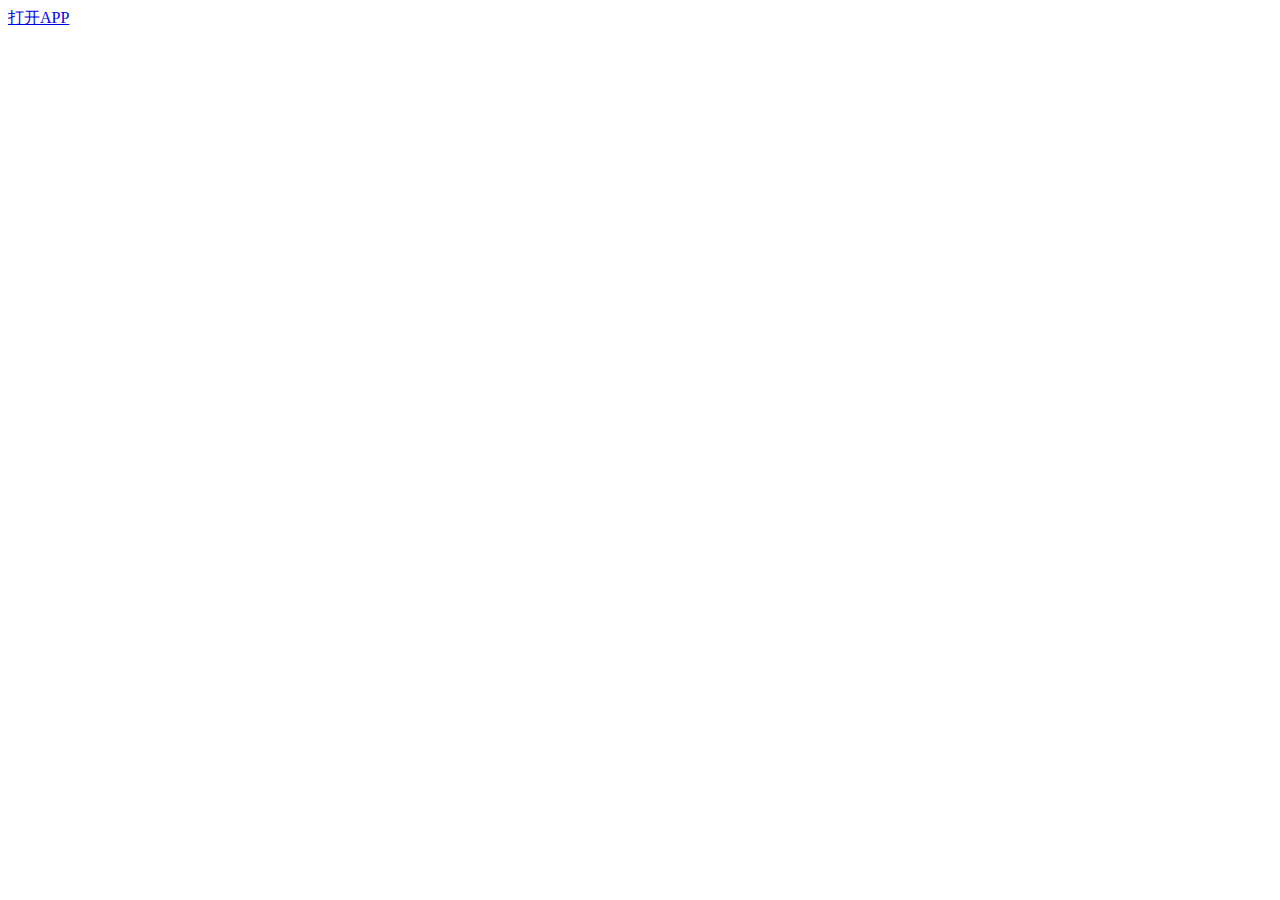
==== app.html @ efccde9f "first commit" ====
<!DOCTYPE html>
<html lang="en">
<head>
    <meta charset="UTF-8">
    <title>打开APP</title>
    <meta name="viewport" content="initial-scale=1, maximum-scale=1, minimum-scale=1, user-scalable=no">
</head>
<body>

    <a id="bu" href="">打开APP</a>


    <script type="text/javascript" src="js/link.js?v=102"></script>

    <script>
        new Link({
            button: document.querySelector("a#bu"),// 按钮
            androidLink: "igetapp://m.iget.dev.didatrip.com/free_audio?id=Fctlyt6zwyVEePUXjYou",// 安卓的打开链接
            androidDownloadUrl: "http://a.app.qq.com/o/simple.jsp?pkgname=com.luojilab.player&ckey=CK1369314671247",// 安卓的下载链接
            androidYyb: true,// android 是否开启应用宝下载
            iosLink: "igetapp://m.iget.dev.didatrip.com/share/freecolumn/freecolumn/Fctlyt6zwyVEePUXjYou",// ios 打开链接
            ios9Link: "https://s.mlinks.cc/SWUU0C8E/AABD?page=freecolumn&key=freecolumn&val=egEfCr6HnhBWHVbf0ywT",// ios 的Universal Link
            iosDownloadUrl: "http://a.app.qq.com/o/simple.jsp?pkgname=com.luojilab.player&ckey=CK1369314671247", // ios 的下载链接
            iosUniversalLinkEnabled: true, // 是否开启 Universal Link
            iosYyb: true,// ios 是否开启应用宝下载
            yybDownloadUrl: "http://a.app.qq.com/o/simple.jsp?pkgname=com.luojilab.player&ckey=CK1369314671247",// 应用宝下载链接
            autoLaunchApp: false, // 是否打开页面就唤起APP
            autoRedirectToDownloadUrl: true,// 是否自动跳转到下载页面
        })
    </script>

</body>
</html>
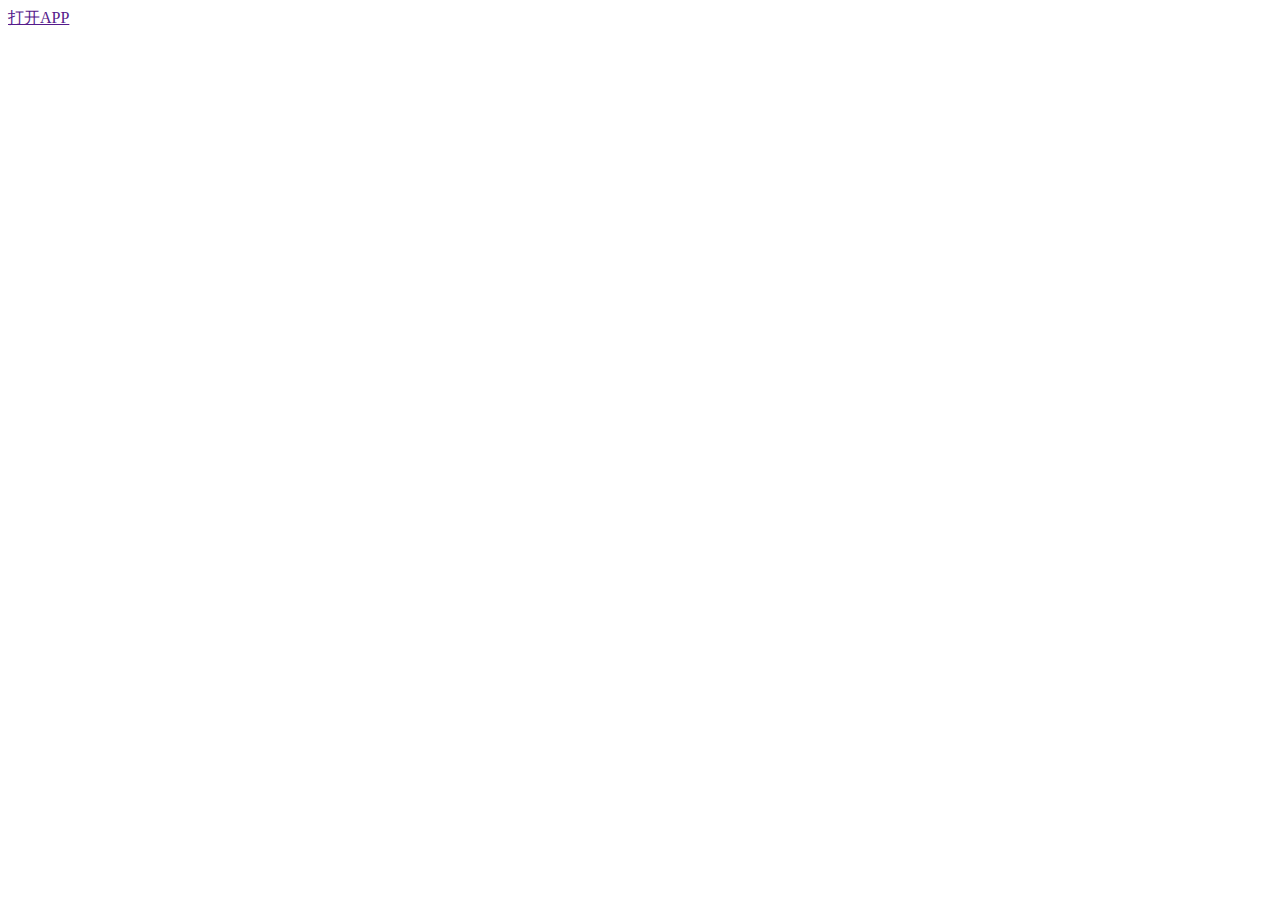
==== commit e2f42b6f: "first commit1111" ====
--- a/app.html
+++ b/app.html
@@ -15,15 +15,15 @@
     <script>
         new Link({
             button: document.querySelector("a#bu"),// 按钮
-            androidLink: "igetapp://m.iget.dev.didatrip.com/free_audio?id=Fctlyt6zwyVEePUXjYou",// 安卓的打开链接
-            androidDownloadUrl: "http://a.app.qq.com/o/simple.jsp?pkgname=com.luojilab.player&ckey=CK1369314671247",// 安卓的下载链接
+            androidLink: "bdapp://map/navi?location=" + lat + "," + lng + "&query="+addr",// 安卓的打开链接
+            androidDownloadUrl: "",// 安卓的下载链接
             androidYyb: true,// android 是否开启应用宝下载
-            iosLink: "igetapp://m.iget.dev.didatrip.com/share/freecolumn/freecolumn/Fctlyt6zwyVEePUXjYou",// ios 打开链接
-            ios9Link: "https://s.mlinks.cc/SWUU0C8E/AABD?page=freecolumn&key=freecolumn&val=egEfCr6HnhBWHVbf0ywT",// ios 的Universal Link
-            iosDownloadUrl: "http://a.app.qq.com/o/simple.jsp?pkgname=com.luojilab.player&ckey=CK1369314671247", // ios 的下载链接
+            iosLink: "baidumap://map/navi?location=" + lat + "," + lng + "&query="+ addr",// ios 打开链接
+            ios9Link: "",// ios 的Universal Link
+            iosDownloadUrl: "", // ios 的下载链接
             iosUniversalLinkEnabled: true, // 是否开启 Universal Link
             iosYyb: true,// ios 是否开启应用宝下载
-            yybDownloadUrl: "http://a.app.qq.com/o/simple.jsp?pkgname=com.luojilab.player&ckey=CK1369314671247",// 应用宝下载链接
+            yybDownloadUrl: "",// 应用宝下载链接
             autoLaunchApp: false, // 是否打开页面就唤起APP
             autoRedirectToDownloadUrl: true,// 是否自动跳转到下载页面
         })
